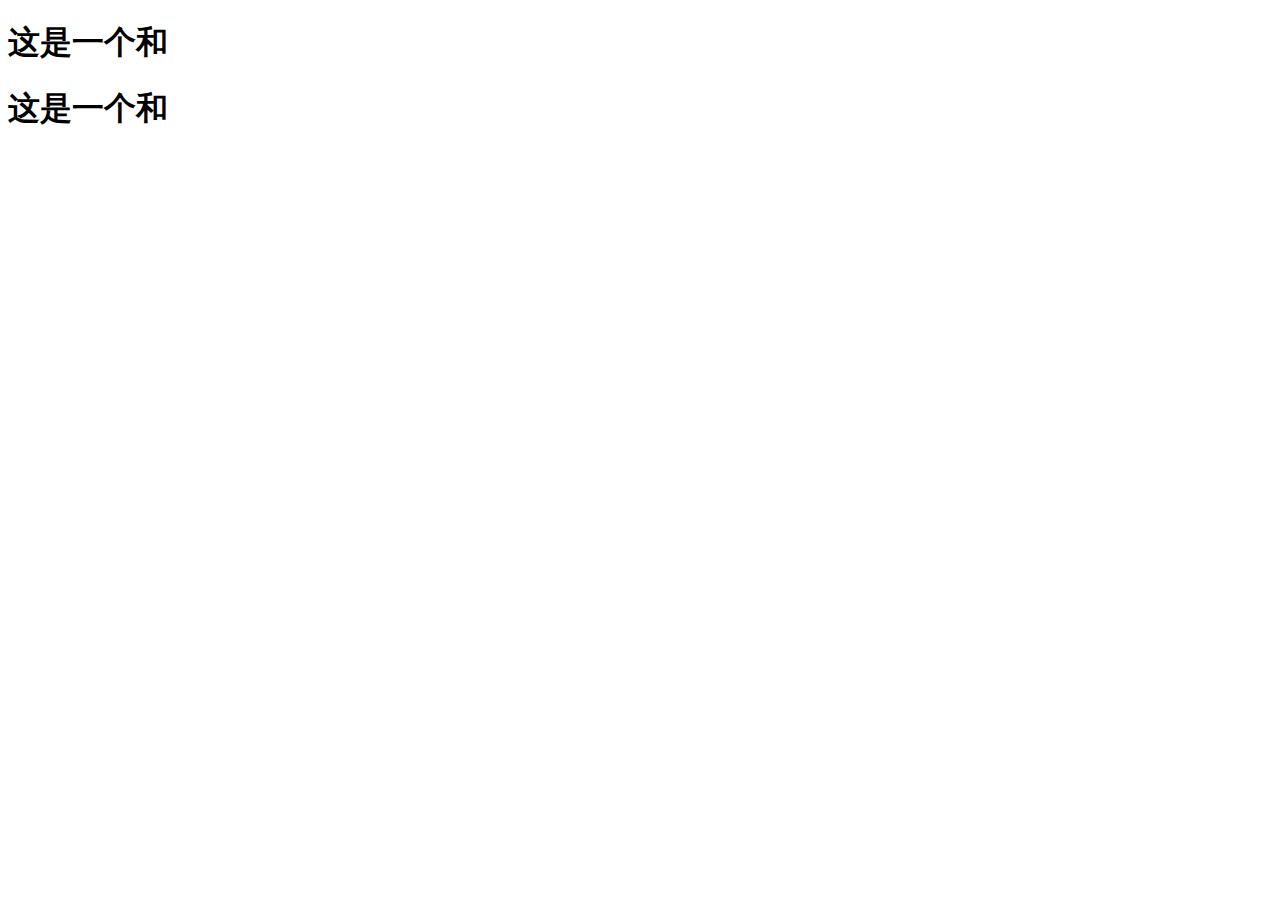
==== index.html @ 991f3e5b "新增文件" ====
<!DOCTYPE html>
<html lang="en">
<head>
    <meta charset="UTF-8">
    <meta http-equiv="X-UA-Compatible" content="IE=edge">
    <meta name="viewport" content="width=device-width, initial-scale=1.0">
    <title>Document</title>
</head>
<body>
    <h1>这是一个和</h1>
    <h1>这是一个和</h1>
</body>
</html>
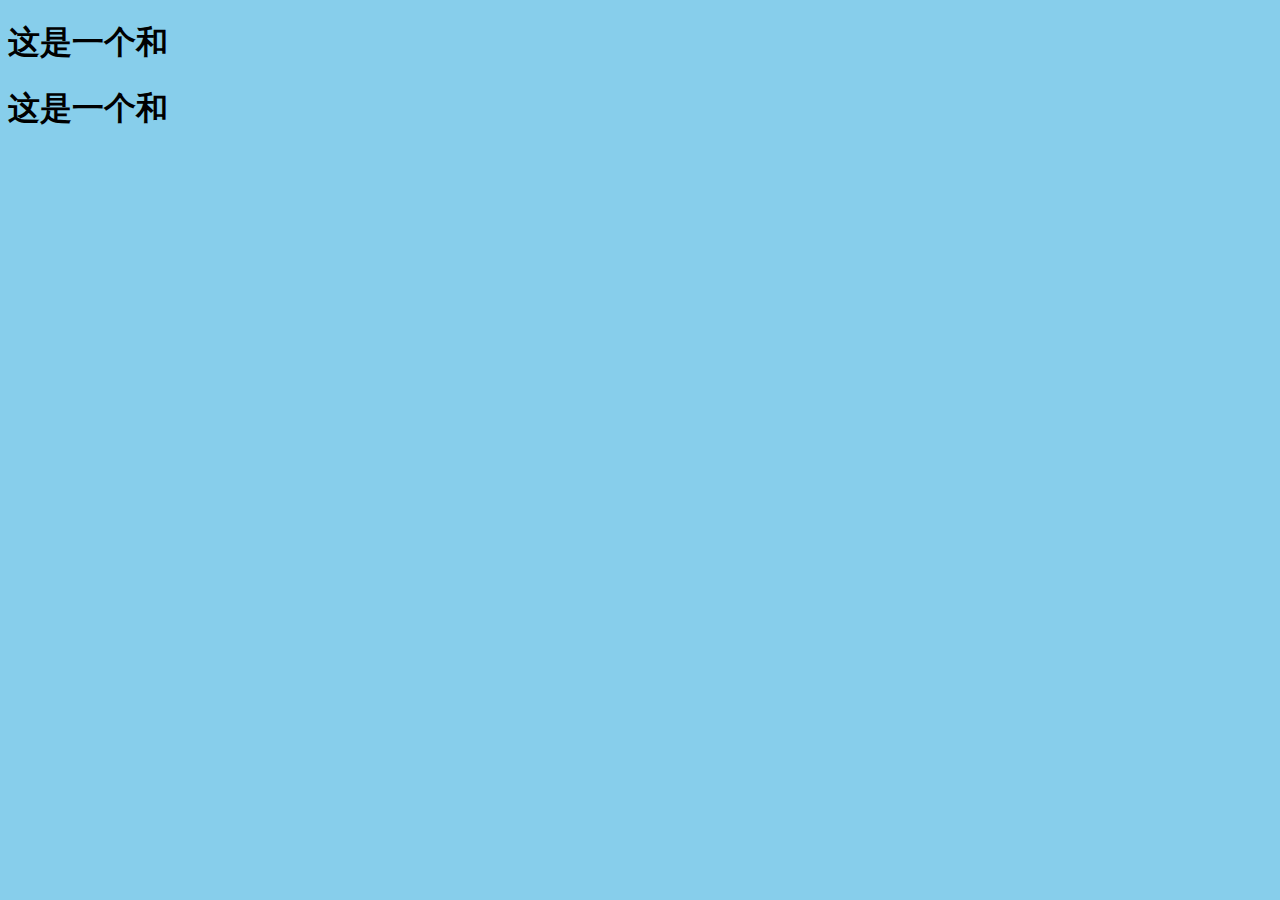
==== commit 5444c161: "修改了" ====
--- a/index.html
+++ b/index.html
@@ -5,6 +5,7 @@
     <meta http-equiv="X-UA-Compatible" content="IE=edge">
     <meta name="viewport" content="width=device-width, initial-scale=1.0">
     <title>Document</title>
+    <link rel="stylesheet" href="./index.css">
 </head>
 <body>
     <h1>这是一个和</h1>
--- a/index.css
+++ b/index.css
@@ -0,0 +1,5 @@
+html{
+    margin: 0;
+    padding: 0;
+    background-color: skyblue;
+}